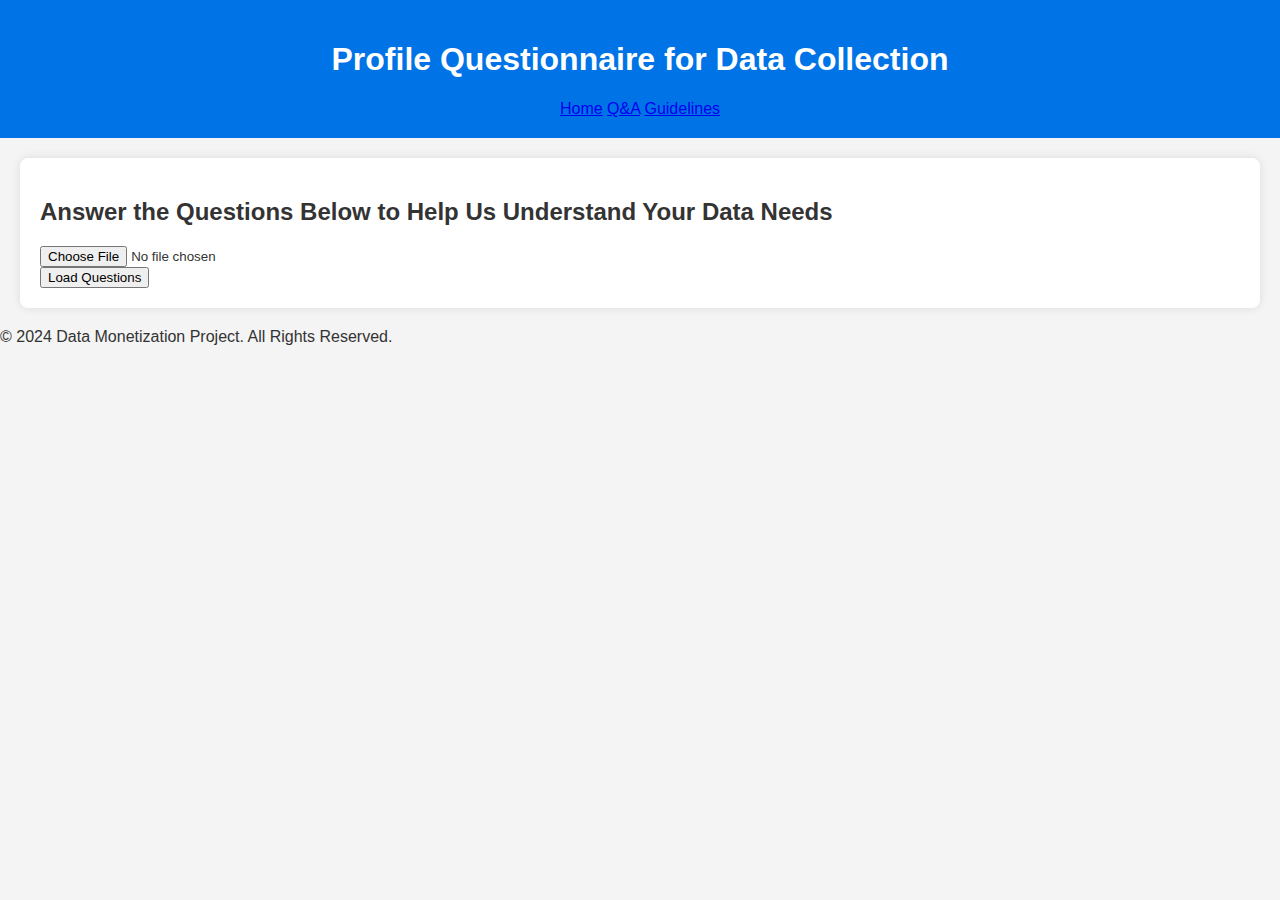
==== qna.html @ 8be269c5 "first commit" ====
<!DOCTYPE html>
<html lang="en">
<head>
    <meta charset="UTF-8">
    <meta name="viewport" content="width=device-width, initial-scale=1.0">
    <title>Q&A - Select Your Strategy</title>
    <link rel="stylesheet" href="styles.css">
    <link href="https://fonts.googleapis.com/css2?family=Roboto:wght@300;400;700&display=swap" rel="stylesheet">
</head>
<body>
    <header class="header">
        <div class="container">
            <h1>Profile Questionnaire for Data Collection</h1>
            <nav class="navbar">
                <a href="index.html">Home</a>
                <a href="#qna">Q&A</a>
                <a href="#guidelines">Guidelines</a>
            </nav>
        </div>
    </header>

    <section id="qna" class="qna">
        <div class="container">
            <h2>Answer the Questions Below to Help Us Understand Your Data Needs</h2>
            <input type="file" id="upload" accept=".xlsx, .xls" />
            <div id="questions-container"></div>

            <form id="qna-form">
                <!-- Example Question 1 -->
                <div id="questions-container"></div>

                <button type="button" onclick="loadQuestions()">Load Questions</button>
            </form>
        </div>
    </section>

    <footer class="footer">
        <div class="container">
            <p>&copy; 2024 Data Monetization Project. All Rights Reserved.</p>
        </div>
    </footer>

    <script>
        function loadQuestions() {
            fetch('questions.json')
                .then(response => response.json())
                .then(data => {
                    const container = document.getElementById('questions-container');
                    container.innerHTML = '';
                    data.questions.forEach((question, index) => {
                        const questionDiv = document.createElement('div');
                        questionDiv.classList.add('question');

                        const label = document.createElement('label');
                        label.setAttribute('for', `question${index + 1}`);
                        label.textContent = question.text;

                        const select = document.createElement('select');
                        select.id = `question${index + 1}`;
                        select.name = `question${index + 1}`;

                        question.options.forEach(option => {
                            const optionElement = document.createElement('option');
                            optionElement.value = option.value;
                            optionElement.textContent = option.label;
                            select.appendChild(optionElement);
                        });

                        questionDiv.appendChild(label);
                        questionDiv.appendChild(select);
                        container.appendChild(questionDiv);
                    });
                })
                .catch(error => console.error('Error loading questions:', error));
        }
    </script>
    <script src="script.js"></script>

</body>
</html>
---- styles.css ----
body {
    font-family: Arial, sans-serif;
    margin: 0;
    padding: 0;
    background-color: #f4f4f4;
    color: #333;
}

/* Header styling */
header {
    background-color: #0073e6;
    color: white;
    padding: 20px;
    text-align: center;
}

/* Section styling */
section {
    margin: 20px;
    padding: 20px;
    background-color: white;
    border-radius: 8px;
    box-shadow: 0 0 10px rgba(0, 0, 0, 0.1);
}

/* Button styling */
.btn-container button {
    margin-top: 10px;
    padding: 10px 20px;
    background-color: #0073e6;
    color: white;
    border: none;
    border-radius: 4px;
    cursor: pointer;
}

button:hover {
    background-color: #005bb5;
}

button.hide {
    display: none;
}
3. JavaScript Logic (script.js)
This code manages the interactive elements of your website, such as the quiz functionality. It should be placed in your script.js file.

If you already have a script.js file:

Add the provided JavaScript code to the existing file, typically at the bottom.
If you don’t have a script.js file yet:

Create a new file named script.js in the same directory as your index.html and paste the provided JavaScript code into it.
Example of where the JavaScript code goes:
javascript
Copy code
/* Place this in script.js */

const questions = [
    {
        question: 'What is the name of your company?',
        answers: ['Option 1', 'Option 2', 'Option 3']
    },
    {
        question: 'Which industry does your company belong to?',
        answers: ['Automotive', 'IT', 'Healthcare']
    },
    // Add more questions as needed
];

const strategies = [
    'Strategy 1: Data-as-a-Service',
    'Strategy 2: Information-as-a-Service',
    // Add more strategies here
];

let currentQuestionIndex = 0;

const questionContainer = document.getElementById('question-container');
const answerButtons = document.getElementById('answer-buttons');
const nextButton = document.getElementById('next-btn');
const strategyOutput = document.getElementById('strategy-output');
const resultSection = document.getElementById('result');

function startQuiz() {
    showQuestion(questions[currentQuestionIndex]);
}

function showQuestion(question) {
    questionContainer.innerText = question.question;
    answerButtons.innerHTML = '';
    question.answers.forEach(answer => {
        const button = document.createElement('button');
        button.innerText = answer;
        button.addEventListener('click', selectAnswer);
        answerButtons.appendChild(button);
    });
    nextButton.classList.remove('hide');
}

function selectAnswer(e) {
    const selectedAnswer = e.target.innerText;
    currentQuestionIndex++;
    if (currentQuestionIndex < questions.length) {
        showQuestion(questions[currentQuestionIndex]);
    } else {
        showResult();
    }
}

function showResult() {
    resultSection.classList.remove('hide');
    questionContainer.classList.add('hide');
    answerButtons.classList.add('hide');
    nextButton.classList.add('hide');
    strategyOutput.innerText = strategies[Math.floor(Math.random() * strategies.length)];
}

startQuiz();
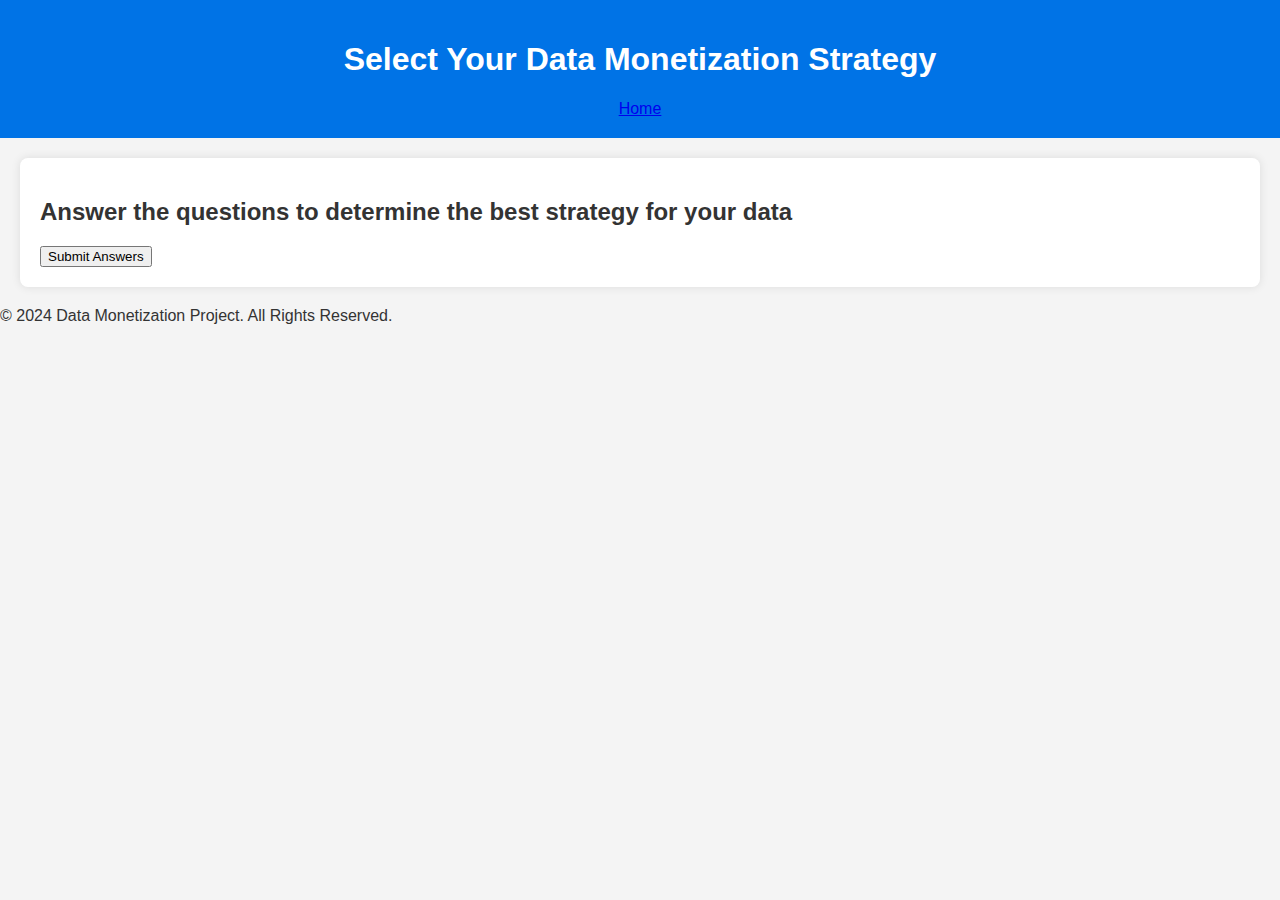
==== commit 95ab2377: "Update qna.html" ====
--- a/qna.html
+++ b/qna.html
@@ -10,27 +10,25 @@
 <body>
     <header class="header">
         <div class="container">
-            <h1>Profile Questionnaire for Data Collection</h1>
+            <h1>Select Your Data Monetization Strategy</h1>
             <nav class="navbar">
                 <a href="index.html">Home</a>
-                <a href="#qna">Q&A</a>
-                <a href="#guidelines">Guidelines</a>
             </nav>
         </div>
     </header>
 
     <section id="qna" class="qna">
         <div class="container">
-            <h2>Answer the Questions Below to Help Us Understand Your Data Needs</h2>
-            <input type="file" id="upload" accept=".xlsx, .xls" />
-            <div id="questions-container"></div>
+            <h2>Answer the questions to determine the best strategy for your data</h2>
+            <form id="qna-form"></form>
+            <button onclick="calculateResult()">Submit Answers</button>
+        </div>
+    </section>
 
-            <form id="qna-form">
-                <!-- Example Question 1 -->
-                <div id="questions-container"></div>
-
-                <button type="button" onclick="loadQuestions()">Load Questions</button>
-            </form>
+    <section id="result-section" class="result" style="display:none;">
+        <div class="container">
+            <h2>Your Best Matching Strategy is:</h2>
+            <p id="result"></p>
         </div>
     </section>
 
@@ -40,41 +38,6 @@
         </div>
     </footer>
 
-    <script>
-        function loadQuestions() {
-            fetch('questions.json')
-                .then(response => response.json())
-                .then(data => {
-                    const container = document.getElementById('questions-container');
-                    container.innerHTML = '';
-                    data.questions.forEach((question, index) => {
-                        const questionDiv = document.createElement('div');
-                        questionDiv.classList.add('question');
-
-                        const label = document.createElement('label');
-                        label.setAttribute('for', `question${index + 1}`);
-                        label.textContent = question.text;
-
-                        const select = document.createElement('select');
-                        select.id = `question${index + 1}`;
-                        select.name = `question${index + 1}`;
-
-                        question.options.forEach(option => {
-                            const optionElement = document.createElement('option');
-                            optionElement.value = option.value;
-                            optionElement.textContent = option.label;
-                            select.appendChild(optionElement);
-                        });
-
-                        questionDiv.appendChild(label);
-                        questionDiv.appendChild(select);
-                        container.appendChild(questionDiv);
-                    });
-                })
-                .catch(error => console.error('Error loading questions:', error));
-        }
-    </script>
     <script src="script.js"></script>
-
 </body>
-</html>+</html>
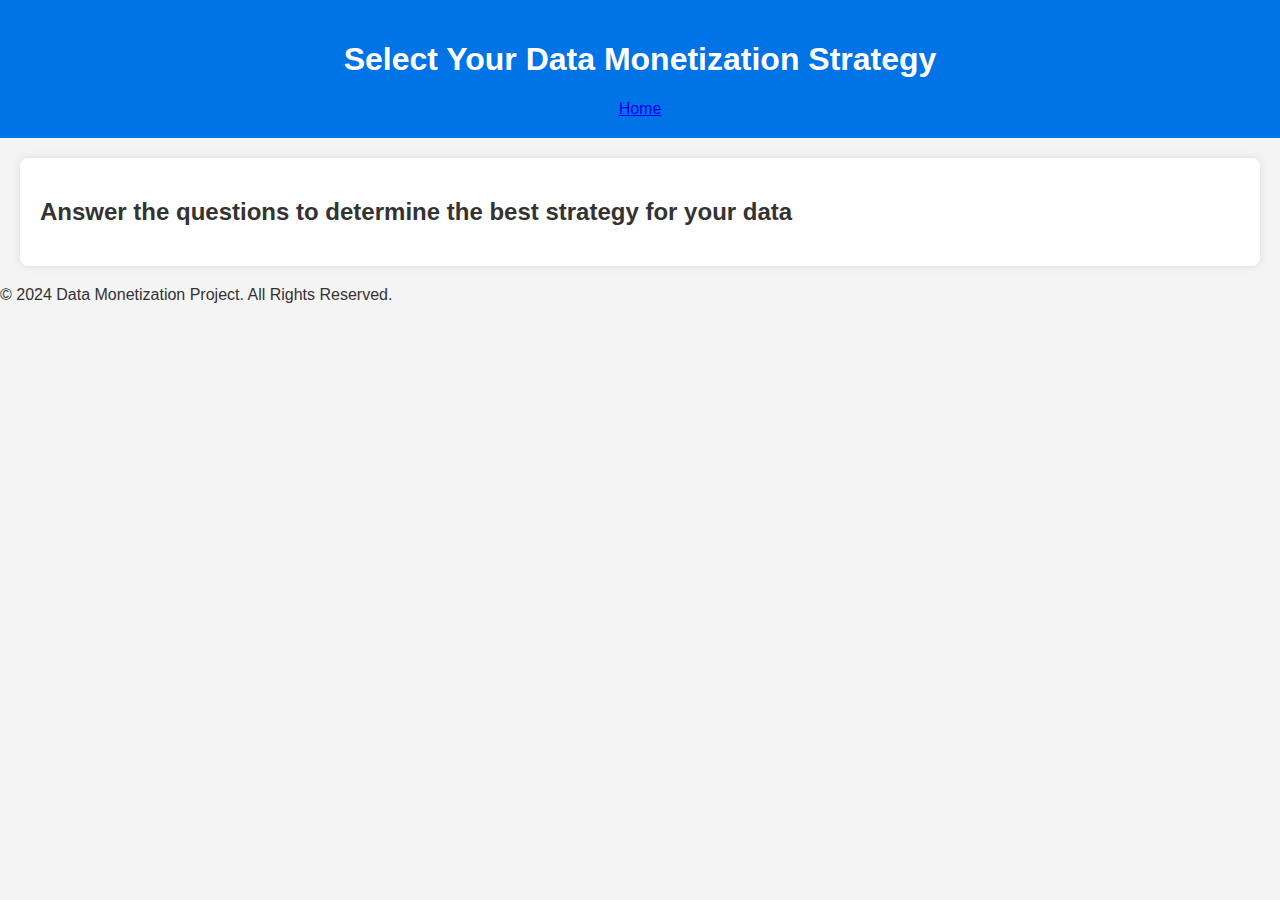
==== commit 935782cd: "checkboxes and multiple selection" ====
--- a/qna.html
+++ b/qna.html
@@ -6,6 +6,22 @@
     <title>Q&A - Select Your Strategy</title>
     <link rel="stylesheet" href="styles.css">
     <link href="https://fonts.googleapis.com/css2?family=Roboto:wght@300;400;700&display=swap" rel="stylesheet">
+    <style>
+        .question-container {
+            display: none;
+            opacity: 0;
+            transition: opacity 0.5s ease-in-out;
+        }
+
+        .question-container.active {
+            display: block;
+            opacity: 1;
+        }
+
+        .result {
+            display: none;
+        }
+    </style>
 </head>
 <body>
     <header class="header">
@@ -19,13 +35,15 @@
 
     <section id="qna" class="qna">
         <div class="container">
-            <h2>Answer the questions to determine the best strategy for your data</h2>
-            <form id="qna-form"></form>
-            <button onclick="calculateResult()">Submit Answers</button>
+            <h2 id="question-title">Answer the questions to determine the best strategy for your data</h2>
+            <form id="qna-form">
+                <div id="questions-container"></div>
+            </form>
+            <button id="next-btn" style="display: none;" onclick="nextQuestion()">Next</button>
         </div>
     </section>
 
-    <section id="result-section" class="result" style="display:none;">
+    <section id="result-section" class="result">
         <div class="container">
             <h2>Your Best Matching Strategy is:</h2>
             <p id="result"></p>
